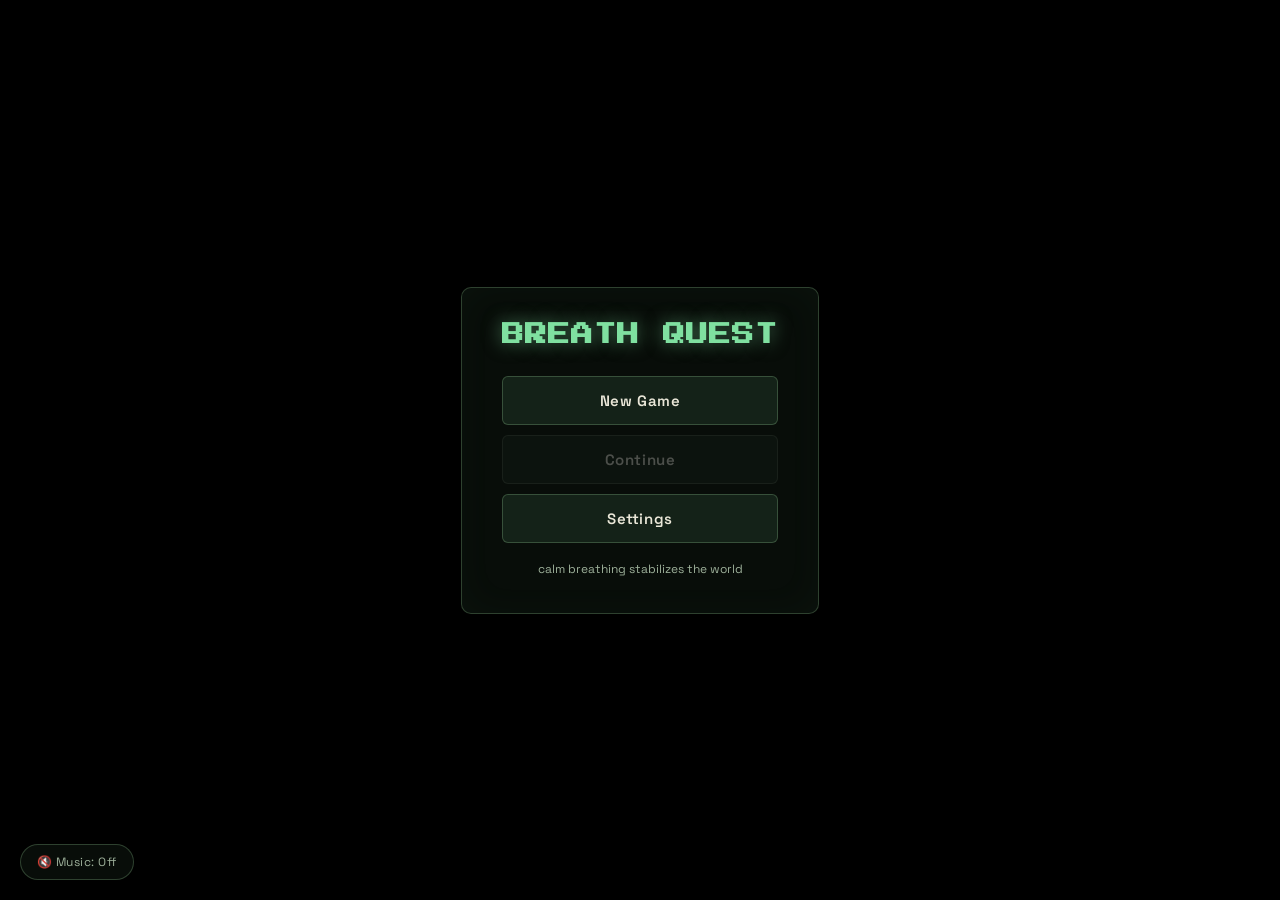
==== app.html @ 1877c4c4 "Add files via upload" ====
<!DOCTYPE html>
<html lang="en">
<head>
<meta charset="UTF-8" />
<meta name="viewport" content="width=device-width, initial-scale=1.0" />
<title>Breath Quest</title>
<link rel="stylesheet" href="./style.css" />

<!-- Resolves the bare "three" import used inside voxelWorld.js -->
<script type="importmap">
{
  "imports": {
    "three": "https://unpkg.com/three@0.160.0/build/three.module.js",
    "three/addons/": "https://unpkg.com/three@0.160.0/examples/jsm/"
  }
}
</script>
</head>
<body>

  <canvas id="worldCanvas"></canvas>

  <button id="musicToggleBtn" class="music-toggle" title="Toggle background music">🔇 Music: Off</button>

  <!-- ===== MAIN MENU ===== -->
  <div class="screen" id="mainMenu">
    <div class="panel">
      <h1 class="game-title">BREATH QUEST</h1>
      <button class="menu-btn" id="newGameBtn">New Game</button>
      <button class="menu-btn" id="continueBtn" disabled>Continue</button>
      <button class="menu-btn" id="settingsBtn">Settings</button>
      <div class="menu-sub">calm breathing stabilizes the world</div>
    </div>
  </div>

  <!-- ===== SETTINGS MENU ===== -->
  <div class="screen hidden" id="settingsMenu">
    <div class="panel settings-panel">
      <h1 class="game-title" style="font-size:16px;">SETTINGS</h1>

      <div class="settings-row">
        <label>Volume <span class="settings-value" id="volumeVal">50</span></label>
        <input type="range" id="volumeSlider" min="0" max="100" value="50" />
      </div>

      <div class="settings-row">
        <label>Brightness <span class="settings-value" id="brightnessVal">50</span></label>
        <input type="range" id="brightnessSlider" min="0" max="100" value="50" />
      </div>

      <div class="settings-row">
        <label>Mic Sensitivity <span class="settings-value" id="sensitivityVal">50</span></label>
        <input type="range" id="sensitivitySlider" min="0" max="100" value="50" />
      </div>

      <div class="settings-row">
        <label>Controls</label>
        <div class="controls-grid" id="controlsGrid"></div>
        <div class="menu-sub" style="text-align:left; margin-top:4px;">
          Movement isn't wired to gameplay yet — bindings are saved for future use.
        </div>
      </div>

      <button class="menu-btn back-btn" id="backFromSettingsBtn">Back</button>
    </div>
  </div>

  <!-- ===== IN-GAME HUD ===== -->
  <div id="hud">
    <div class="hud-topbar">
      <div class="stat-block">
        <div class="stat-label">World Stability</div>
        <div class="stat-value"><span id="stabilityValue">60</span>%</div>
        <div class="bar-track"><div class="bar-fill" id="stabilityFill" style="width:60%"></div></div>
      </div>
      <div class="stat-block">
        <div class="stat-label">Power</div>
        <div class="stat-value"><span id="powerValue">10</span></div>
        <div class="bar-track"><div class="bar-fill" id="powerFill" style="width:10%"></div></div>
      </div>
      <div class="stat-block">
        <div class="stat-label">Breath State</div>
        <div class="stat-value" id="breathStateValue">moderate</div>
        <div class="stat-label" style="margin-top:6px;">Input: <span id="inputModeValue">—</span></div>
      </div>
      <div class="border-warning" id="borderWarning"></div>
      <div class="water-overlay" id="waterOverlay"></div>
    </div>

    <div class="zone-banner" id="zoneBanner"></div>

    <div class="win-banner" id="winBanner">
      <h2>WORLD STABILIZED</h2>
      <p id="winBannerText"></p>
      <button class="menu-btn" id="escToMenuBtn" style="pointer-events:all;">Return to Menu</button>
    </div>

    <div class="esc-hint">click to look around · WASD to move · breathe calmly and steadily</div>
  </div>

  <script type="module">
    import { initApp } from "./menuController.js";
    initApp();
  </script>
</body>
</html>
---- style.css ----
/* style.css  (NEW FILE) */

@import url('https://fonts.googleapis.com/css2?family=Press+Start+2P&family=Space+Grotesk:wght@400;500;600&display=swap');

:root{
  --panel-bg: rgba(10, 16, 11, 0.82);
  --panel-border: rgba(160, 220, 160, 0.25);
  --ink: #eae7d8;
  --muted: #9db09a;
  --accent: #7fe0a0;
  --accent-warm: #ffcf7a;
  --danger: #ff7a63;
}

*{ box-sizing: border-box; }
html, body{
  margin:0; padding:0; width:100%; height:100%;
  background:#000;
  font-family:'Space Grotesk', sans-serif;
  color: var(--ink);
  overflow:hidden;
}

#worldCanvas{
  position: fixed; inset: 0; width:100%; height:100%; display:block;
}

.screen{
  position: fixed; inset: 0;
  display: flex; align-items: center; justify-content: center;
  transition: opacity 0.35s ease, visibility 0.35s ease;
}
.screen.hidden{ opacity: 0; visibility: hidden; pointer-events: none; }

.panel{
  background: var(--panel-bg);
  border: 1px solid var(--panel-border);
  border-radius: 10px;
  padding: 36px 40px;
  min-width: 320px;
  backdrop-filter: blur(6px);
  box-shadow: 0 0 60px rgba(0,0,0,0.5), inset 0 0 40px rgba(127,224,160,0.03);
}

.game-title{
  font-family: 'Press Start 2P', monospace;
  font-size: 22px;
  color: var(--accent);
  text-align: center;
  margin: 0 0 30px 0;
  text-shadow: 0 0 18px rgba(127,224,160,0.5);
  letter-spacing: 1px;
}

.menu-btn{
  display: block;
  width: 100%;
  margin: 10px 0;
  padding: 14px 20px;
  background: rgba(127,224,160,0.10);
  border: 1px solid var(--panel-border);
  border-radius: 6px;
  color: var(--ink);
  font-family: 'Space Grotesk', sans-serif;
  font-size: 15px;
  font-weight: 600;
  letter-spacing: 0.04em;
  cursor: pointer;
  transition: background 0.2s ease, border-color 0.2s ease, transform 0.1s ease;
}
.menu-btn:hover{ background: rgba(127,224,160,0.2); border-color: var(--accent); }
.menu-btn:active{ transform: scale(0.98); }

.menu-btn.darkened{
  opacity: 0.45;
  filter: grayscale(0.4);
}
.menu-btn.darkened::after{
  content: " (overwrite)";
  font-size: 11px;
  color: var(--danger);
}

.menu-btn:disabled{
  opacity: 0.3;
  cursor: not-allowed;
  filter: grayscale(0.6);
}

.menu-sub{
  text-align:center; color: var(--muted); font-size: 12px; margin-top: 18px;
}

/* settings */
.settings-panel{ min-width: 420px; }
.settings-row{
  margin: 20px 0;
}
.settings-row label{
  display:block; font-size: 12px; letter-spacing: 0.08em; text-transform: uppercase;
  color: var(--muted); margin-bottom: 8px;
}
.settings-row input[type="range"]{
  width: 100%; accent-color: var(--accent);
}
.settings-value{ float: right; color: var(--accent); font-family: monospace; }

.controls-grid{
  display: grid; grid-template-columns: 1fr auto; gap: 8px 16px; align-items: center;
  margin: 16px 0;
}
.controls-grid .action-name{ font-size: 13px; color: var(--ink); }
.keybind-btn{
  background: rgba(255,255,255,0.06);
  border: 1px solid var(--panel-border);
  color: var(--accent-warm);
  padding: 6px 14px;
  border-radius: 4px;
  font-family: monospace;
  font-size: 12px;
  cursor: pointer;
  min-width: 90px;
}
.keybind-btn.listening{
  color: var(--danger);
  border-color: var(--danger);
  animation: pulse 1s ease-in-out infinite;
}
@keyframes pulse{ 0%,100%{opacity:1} 50%{opacity:0.5} }

.tab-row{ display:flex; gap: 8px; margin-bottom: 22px; }
.tab-btn{
  flex:1; padding: 8px; background: transparent; border: 1px solid var(--panel-border);
  color: var(--muted); border-radius: 6px; cursor: pointer; font-size: 12px;
}
.tab-btn.active{ color: var(--accent); border-color: var(--accent); background: rgba(127,224,160,0.08); }

.back-btn{
  margin-top: 24px;
}

/* HUD (in-game overlay) */
#hud{
  position: fixed; inset: 0; pointer-events: none;
  display: none;
  font-family: monospace;
}
#hud.active{ display: block; }

.hud-topbar{
  position: absolute; top: 20px; left: 20px; right: 20px;
  display: flex; justify-content: space-between; align-items: flex-start;
}

.stat-block{
  background: var(--panel-bg);
  border: 1px solid var(--panel-border);
  border-radius: 6px;
  padding: 10px 16px;
  min-width: 180px;
}
.stat-block .stat-label{ font-size: 10px; color: var(--muted); letter-spacing: 0.08em; text-transform: uppercase; }
.stat-block .stat-value{ font-size: 18px; color: var(--accent); margin-top: 4px; }
.bar-track{ height: 6px; background: rgba(255,255,255,0.1); border-radius: 3px; margin-top: 6px; overflow:hidden; }
.bar-fill{ height: 100%; background: var(--accent); transition: width 0.3s ease, background 0.3s ease; }

.zone-banner{
  position: absolute; top: 20px; left: 50%; transform: translateX(-50%);
  background: rgba(0,0,0,0.6);
  border: 1px solid var(--danger);
  color: var(--danger);
  padding: 8px 20px; border-radius: 6px;
  font-size: 12px; letter-spacing: 0.08em;
  opacity: 0; transition: opacity 0.4s ease;
}
.zone-banner.show{ opacity: 1; }

.win-banner{
  position: absolute; top: 40%; left: 50%; transform: translate(-50%,-50%);
  background: var(--panel-bg);
  border: 1px solid var(--accent);
  padding: 30px 50px; border-radius: 10px;
  text-align: center;
  opacity: 0; visibility: hidden;
  transition: opacity 0.4s ease, visibility 0.4s ease;
}
.win-banner.show{ opacity: 1; visibility: visible; pointer-events: all; }
.win-banner h2{ font-family: 'Press Start 2P', monospace; color: var(--accent); font-size: 18px; }

.esc-hint{
  position: absolute; bottom: 20px; right: 20px;
  color: var(--muted); font-size: 11px;
}
.border-warning{
  position: absolute; bottom: 70px; left: 50%; transform: translateX(-50%);
  background: rgba(0,0,0,0.65);
  border: 1px solid var(--danger);
  color: var(--danger);
  padding: 10px 22px; border-radius: 6px;
  font-size: 13px; letter-spacing: 0.06em; text-transform: uppercase;
  opacity: 0; transition: opacity 0.25s ease;
  text-align: center;
}
.border-warning.show{ opacity: 1; animation: pulse 1s ease-in-out infinite; }

.music-toggle{
  position: fixed; bottom: 20px; left: 20px; z-index: 30;
  background: var(--panel-bg);
  border: 1px solid var(--panel-border);
  color: var(--muted);
  padding: 9px 16px;
  border-radius: 20px;
  font-family: 'Space Grotesk', sans-serif;
  font-size: 12px;
  letter-spacing: 0.04em;
  cursor: pointer;
  backdrop-filter: blur(6px);
  transition: border-color 0.2s ease, color 0.2s ease;
}
.music-toggle:hover{ border-color: var(--accent); }
.music-toggle.playing{ color: var(--accent); border-color: var(--accent); }

.water-overlay{
  position: absolute; inset: 0; pointer-events: none;
  background: linear-gradient(rgba(20,70,110,0.0), rgba(10,40,70,0.45));
  opacity: 0;
  transition: opacity 0.4s ease;
}
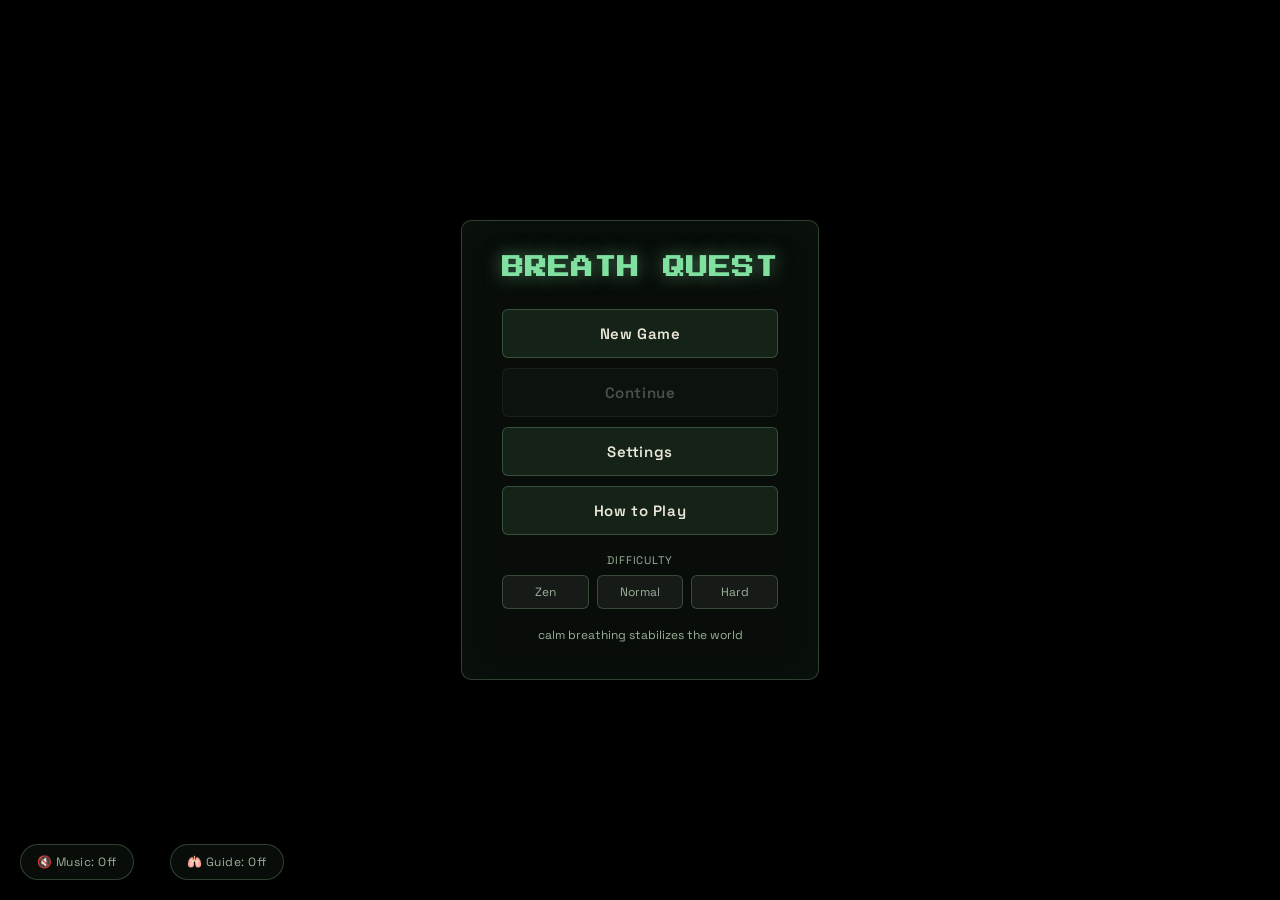
==== commit 99f20675: "Add files via upload" ====
--- a/app.html
+++ b/app.html
@@ -21,6 +21,7 @@
   <canvas id="worldCanvas"></canvas>
 
   <button id="musicToggleBtn" class="music-toggle" title="Toggle background music">🔇 Music: Off</button>
+  <button id="breathingGuideToggleBtn" class="breathing-guide-toggle" title="Toggle visual breathing pacer">🫁 Guide: Off</button>
 
   <!-- ===== MAIN MENU ===== -->
   <div class="screen" id="mainMenu">
@@ -29,7 +30,32 @@
       <button class="menu-btn" id="newGameBtn">New Game</button>
       <button class="menu-btn" id="continueBtn" disabled>Continue</button>
       <button class="menu-btn" id="settingsBtn">Settings</button>
+      <button class="menu-btn" id="howToPlayBtn">How to Play</button>
+      <div class="difficulty-row">
+        <label class="difficulty-label">Difficulty</label>
+        <div class="difficulty-buttons" id="difficultyButtons">
+          <button class="difficulty-btn" data-difficulty="zen">Zen</button>
+          <button class="difficulty-btn" data-difficulty="normal">Normal</button>
+          <button class="difficulty-btn" data-difficulty="hard">Hard</button>
+        </div>
+      </div>
       <div class="menu-sub">calm breathing stabilizes the world</div>
+    </div>
+  </div>
+
+  <!-- ===== ONBOARDING / HOW TO PLAY ===== -->
+  <div class="screen hidden" id="onboardingScreen">
+    <div class="panel onboarding-panel">
+      <h1 class="game-title" style="font-size:16px;">HOW TO PLAY</h1>
+      <div class="onboarding-step">
+        <h3 id="onboardingStepTitle"></h3>
+        <p id="onboardingStepText"></p>
+      </div>
+      <div class="onboarding-dots" id="onboardingDots"></div>
+      <div class="onboarding-nav">
+        <button class="menu-btn back-btn" id="onboardingSkipBtn">Skip</button>
+        <button class="menu-btn" id="onboardingNextBtn">Next</button>
+      </div>
     </div>
   </div>
 
@@ -87,15 +113,41 @@
       <div class="water-overlay" id="waterOverlay"></div>
     </div>
 
+    <div class="lightning-flash" id="lightningFlash"></div>
+
+    <div class="breathing-guide" id="breathingGuide">
+      <div class="breathing-guide-circle" id="breathingGuideCircle"></div>
+      <div class="breathing-guide-label" id="breathingGuideLabel"></div>
+    </div>
+
+    <button class="tap-breathe-btn" id="tapBreatheBtn" style="pointer-events:all;">Tap to Breathe</button>
+
     <div class="zone-banner" id="zoneBanner"></div>
+    <div class="input-banner" id="inputBanner"></div>
 
     <div class="win-banner" id="winBanner">
       <h2>WORLD STABILIZED</h2>
       <p id="winBannerText"></p>
+      <div class="session-summary" id="winSummary"></div>
       <button class="menu-btn" id="escToMenuBtn" style="pointer-events:all;">Return to Menu</button>
     </div>
 
-    <div class="esc-hint">click to look around · WASD to move · breathe calmly and steadily</div>
+    <div class="fail-banner" id="failBanner">
+      <h2>FAILED</h2>
+      <p id="failBannerText">You failed to meditate properly. Your world collapsed.</p>
+      <div class="session-summary" id="failSummary"></div>
+      <button class="menu-btn" id="tryAgainBtn" style="pointer-events:all;">Try Again</button>
+      <button class="menu-btn" id="failMainMenuBtn" style="pointer-events:all;">Back to Main Menu</button>
+    </div>
+
+    <div class="pause-banner" id="pauseBanner">
+      <h2>PAUSED</h2>
+      <button class="menu-btn" id="pauseContinueBtn" style="pointer-events:all;">Continue</button>
+      <button class="menu-btn" id="pauseRestartBtn" style="pointer-events:all;">Restart</button>
+      <button class="menu-btn" id="pauseMainMenuBtn" style="pointer-events:all;">Back to Main Menu</button>
+    </div>
+
+    <div class="esc-hint">click to look around · WASD to move · Esc to pause · breathe calmly and steadily</div>
   </div>
 
   <script type="module">
--- a/style.css
+++ b/style.css
@@ -175,6 +175,19 @@
 }
 .zone-banner.show{ opacity: 1; }
 
+.input-banner{
+  position: absolute; top: 68px; left: 50%; transform: translateX(-50%);
+  background: rgba(0,0,0,0.6);
+  border: 1px solid var(--accent-warm);
+  color: var(--accent-warm);
+  padding: 8px 20px; border-radius: 6px;
+  font-size: 12px; letter-spacing: 0.03em;
+  text-align: center;
+  max-width: 480px;
+  opacity: 0; transition: opacity 0.4s ease;
+}
+.input-banner.show{ opacity: 1; }
+
 .win-banner{
   position: absolute; top: 40%; left: 50%; transform: translate(-50%,-50%);
   background: var(--panel-bg);
@@ -186,6 +199,33 @@
 }
 .win-banner.show{ opacity: 1; visibility: visible; pointer-events: all; }
 .win-banner h2{ font-family: 'Press Start 2P', monospace; color: var(--accent); font-size: 18px; }
+
+.fail-banner{
+  position: absolute; top: 40%; left: 50%; transform: translate(-50%,-50%);
+  background: var(--panel-bg);
+  border: 1px solid var(--danger);
+  padding: 30px 50px; border-radius: 10px;
+  text-align: center;
+  opacity: 0; visibility: hidden;
+  transition: opacity 0.4s ease, visibility 0.4s ease;
+}
+.fail-banner.show{ opacity: 1; visibility: visible; pointer-events: all; }
+.fail-banner h2{ font-family: 'Press Start 2P', monospace; color: var(--danger); font-size: 18px; }
+.fail-banner p{ color: var(--ink); max-width: 360px; }
+
+.pause-banner{
+  position: absolute; top: 40%; left: 50%; transform: translate(-50%,-50%);
+  background: var(--panel-bg);
+  border: 1px solid var(--accent-warm);
+  padding: 30px 50px; border-radius: 10px;
+  text-align: center;
+  min-width: 260px;
+  opacity: 0; visibility: hidden;
+  transition: opacity 0.3s ease, visibility 0.3s ease;
+}
+.pause-banner.show{ opacity: 1; visibility: visible; pointer-events: all; }
+.pause-banner h2{ font-family: 'Press Start 2P', monospace; color: var(--accent-warm); font-size: 16px; margin: 0 0 20px 0; }
+.pause-banner .menu-btn{ margin: 8px 0; }
 
 .esc-hint{
   position: absolute; bottom: 20px; right: 20px;
@@ -225,4 +265,179 @@
   background: linear-gradient(rgba(20,70,110,0.0), rgba(10,40,70,0.45));
   opacity: 0;
   transition: opacity 0.4s ease;
-}+}
+
+.lightning-flash{
+  position: fixed; inset: 0; pointer-events: none;
+  background: #ffffff;
+  opacity: 0;
+  z-index: 40;
+}
+.lightning-flash.flash{
+  animation: lightning-flash-anim 0.4s ease-out;
+}
+@keyframes lightning-flash-anim{
+  0%   { opacity: 0; }
+  8%   { opacity: 0.85; }
+  20%  { opacity: 0.15; }
+  35%  { opacity: 0.6; }
+  55%  { opacity: 0; }
+  100% { opacity: 0; }
+}
+
+/* ---- session summary (shown on win/fail banners) ---- */
+.session-summary{
+  margin: 16px 0;
+  text-align: left;
+}
+.summary-chart{
+  width: 100%;
+  height: 90px;
+  display: block;
+}
+.summary-chart-axis{
+  stroke: rgba(255,255,255,0.15);
+  stroke-width: 1;
+}
+.summary-chart-line{
+  stroke: var(--accent);
+  stroke-width: 2;
+}
+.fail-banner .summary-chart-line{
+  stroke: var(--danger);
+}
+.summary-stats{
+  display: grid;
+  grid-template-columns: 1fr 1fr;
+  gap: 4px 16px;
+  margin-top: 10px;
+}
+.summary-stat{
+  display: flex;
+  justify-content: space-between;
+  font-size: 11px;
+  color: var(--muted);
+}
+.summary-stat strong{
+  color: var(--ink);
+  font-family: monospace;
+}
+
+/* ---- difficulty selector (main menu) ---- */
+.difficulty-row{
+  margin-top: 18px;
+}
+.difficulty-label{
+  display: block; font-size: 11px; letter-spacing: 0.08em; text-transform: uppercase;
+  color: var(--muted); margin-bottom: 8px; text-align: center;
+}
+.difficulty-buttons{
+  display: flex; gap: 8px;
+}
+.difficulty-btn{
+  flex: 1;
+  padding: 8px;
+  background: rgba(255,255,255,0.06);
+  border: 1px solid var(--panel-border);
+  color: var(--muted);
+  border-radius: 6px;
+  font-family: 'Space Grotesk', sans-serif;
+  font-size: 12px;
+  cursor: pointer;
+  transition: border-color 0.2s ease, color 0.2s ease, background 0.2s ease;
+}
+.difficulty-btn:hover{ border-color: var(--accent); color: var(--ink); }
+.difficulty-btn.selected{
+  color: var(--accent);
+  border-color: var(--accent);
+  background: rgba(127,224,160,0.12);
+}
+
+/* ---- onboarding / how-to-play overlay ---- */
+.onboarding-panel{ min-width: 380px; text-align: center; }
+.onboarding-step{ min-height: 110px; }
+.onboarding-step h3{
+  color: var(--accent-warm);
+  font-size: 15px;
+  margin: 0 0 10px 0;
+}
+.onboarding-step p{
+  color: var(--ink);
+  font-size: 13px;
+  line-height: 1.5;
+  margin: 0;
+}
+.onboarding-dots{
+  display: flex; justify-content: center; gap: 8px;
+  margin: 18px 0;
+}
+.onboarding-dot{
+  width: 8px; height: 8px; border-radius: 50%;
+  background: rgba(255,255,255,0.2);
+  transition: background 0.2s ease;
+}
+.onboarding-dot.active{ background: var(--accent); }
+.onboarding-nav{
+  display: flex; gap: 10px;
+}
+.onboarding-nav .menu-btn{ margin: 0; }
+
+/* ---- visual breathing guide (pacer) ---- */
+.breathing-guide-toggle{
+  position: fixed; bottom: 20px; left: 170px; z-index: 30;
+  background: var(--panel-bg);
+  border: 1px solid var(--panel-border);
+  color: var(--muted);
+  padding: 9px 16px;
+  border-radius: 20px;
+  font-family: 'Space Grotesk', sans-serif;
+  font-size: 12px;
+  letter-spacing: 0.04em;
+  cursor: pointer;
+  backdrop-filter: blur(6px);
+  transition: border-color 0.2s ease, color 0.2s ease;
+}
+.breathing-guide-toggle:hover{ border-color: var(--accent); }
+.breathing-guide-toggle.active{ color: var(--accent); border-color: var(--accent); }
+
+.breathing-guide{
+  position: absolute; bottom: 110px; left: 50%; transform: translateX(-50%);
+  display: none;
+  flex-direction: column;
+  align-items: center;
+  gap: 10px;
+}
+.breathing-guide.show{ display: flex; }
+.breathing-guide-circle{
+  width: 70px; height: 70px;
+  border-radius: 50%;
+  background: radial-gradient(circle, rgba(127,224,160,0.5), rgba(127,224,160,0.05));
+  border: 1px solid var(--accent);
+  transform: scale(0.6);
+  transition: none; /* animated via JS transform, not CSS transitions */
+}
+.breathing-guide-label{
+  font-size: 12px;
+  letter-spacing: 0.06em;
+  color: var(--accent);
+  text-transform: uppercase;
+}
+
+/* ---- tap-to-breathe (mobile/no-mic fallback) ---- */
+.tap-breathe-btn{
+  position: absolute; bottom: 20px; left: 50%; transform: translateX(-50%);
+  padding: 12px 28px;
+  background: rgba(127,224,160,0.14);
+  border: 1px solid var(--accent);
+  color: var(--accent);
+  border-radius: 24px;
+  font-family: 'Space Grotesk', sans-serif;
+  font-size: 13px;
+  font-weight: 600;
+  letter-spacing: 0.04em;
+  cursor: pointer;
+  user-select: none;
+  -webkit-user-select: none;
+  touch-action: manipulation;
+}
+.tap-breathe-btn:active{ background: rgba(127,224,160,0.3); }
